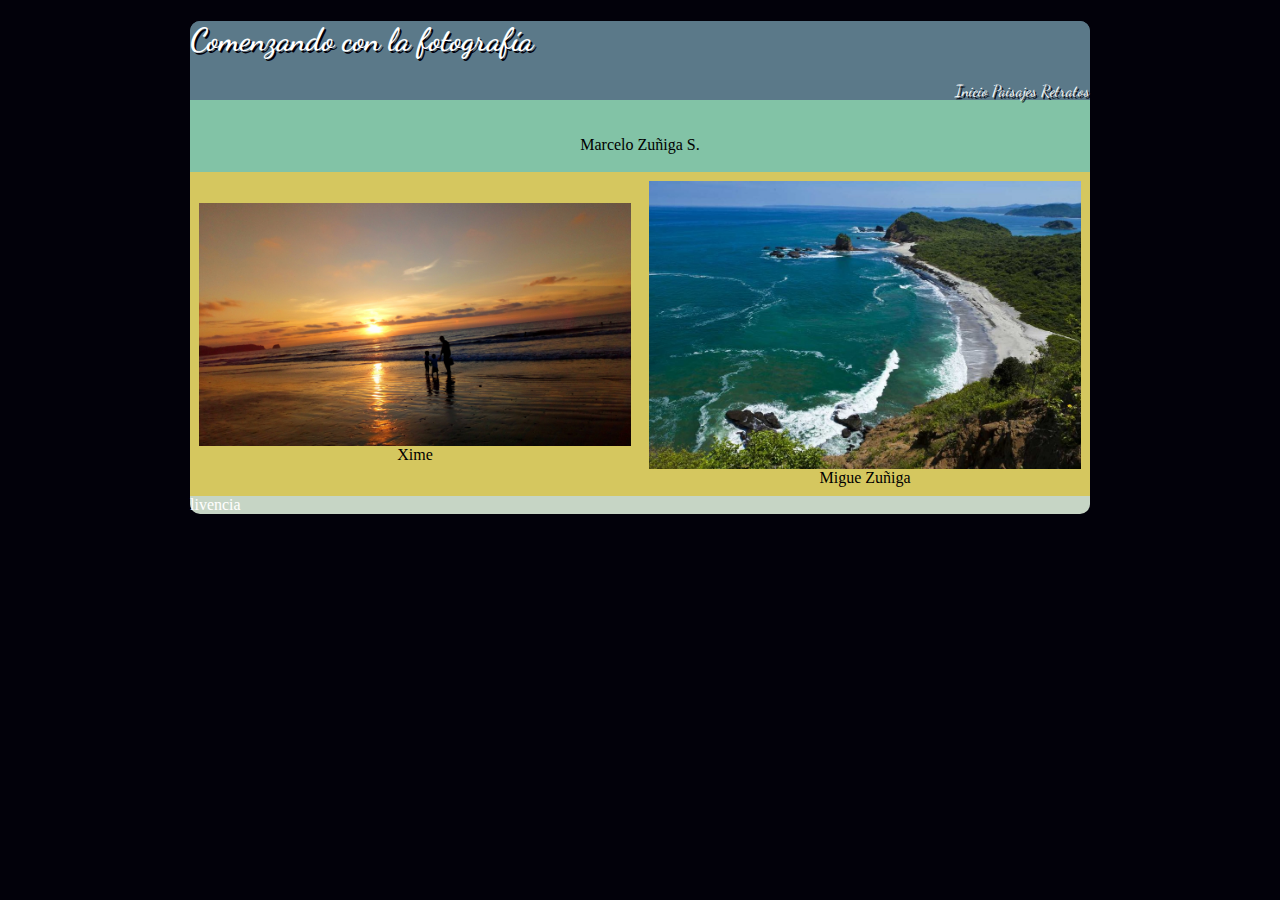
==== index.html @ 41935c0b "primer commit" ====
<!DOCTYPE html>
<html lang="es" dir="ltr">
    <head>
        <meta charset="utf-8">
        <meta name="viewport" content="width=device-width, initial-scale=1.0">
        <link rel="stylesheet" href="css/estilos.css">
        <link href="https://fonts.googleapis.com/css?family=Dancing+Script&display=swap" rel="stylesheet">
        <title>Comenzando con la Fotografía</title>
    </head>
    <body>

        <header class="contenido">
            <h1 id="titulo" >Comenzando con la fotografía</h1>
            <nav>
                    <a href="Inicio.html">Inicio</a>
                    <a href="Paisajes.html">Paisajes</a>
                    <a href="Retratos.html">Retratos</a>
            </nav>
        </header>
        <div class="contenido" >
            <div class="principal">
                <section id="central">
                    <figure>
                            <img src="imagenes/sangolqui.jpg" alt="" >
                            <figcaption>Marcelo Zuñiga S.</figcaption>
                    </figure>
                </section>
            </div>

            <div class="secundaria">
                <div class="bloque1">
                    <figure>
                            <img src="imagenes/atacames.jpg" alt="" >
                            <figcaption>Xime</figcaption>
                    </figure>
                </div>
                <div class="bloque2">
                    <figure>
                            <img src="imagenes/machalilla.jpg" alt="" >
                            <figcaption>Migue Zuñiga</figcaption>
                    </figure>
                </div>
            </div>
        </div>
    </body>
    <footer class="contenido">
        <p>livencia</p>
    </footer>
</html>
---- css/estilos.css ----
/* cabecera */
header, #titulo{
    background-color: #5b7989;
    border-radius: 10px 10px 0px 0px;
    text-align: left;
    color: white;
    text-shadow: 2px 2px #02010a;
    font-family: 'Dancing Script', cursive;

}

nav, a {
    text-align: right;
    color: white;
    text-decoration: none;
}



/* contenido */

body{

    background:  #02010a;


}
div{
    margin: 0px;
    vertical-align: middle;
}

.contenido{
    margin: auto;

}

.principal{
    align-content: center;
    background: #82c3a6;
}

.secundaria{
    background-color:  #d5c75f;
    border-width: 1px;
    height: 100%;
    display: flex;
    flex-direction: row;
    align-items: center;

}


figure{
    margin: 0px;
    padding: 2%;
    text-align: center;
}

 img{
    width: 100%;
vertical-align: middle;
}
@media (min-width:900px) {
    .contenido {
        max-width: 900px;
    }

    div [class*="bloque"]{
        width: 50%;
    }
    .secundaria{
        flex-wrap: nowrap;
    }

}

@media (max-width:900px) {
    .contenido {
        max-width: 100%;
    }
    div [class*="bloque"]{
        width: 100%;
    }
    .secundaria{
        flex-wrap: wrap;
    }
}

p{
    margin: 0px;
}
/* pie de pagina */
footer{
    background-color: #C6d5c5;
    border-radius: 0px 0px 10px 10px;
    text-align: left;
    color: white;

}
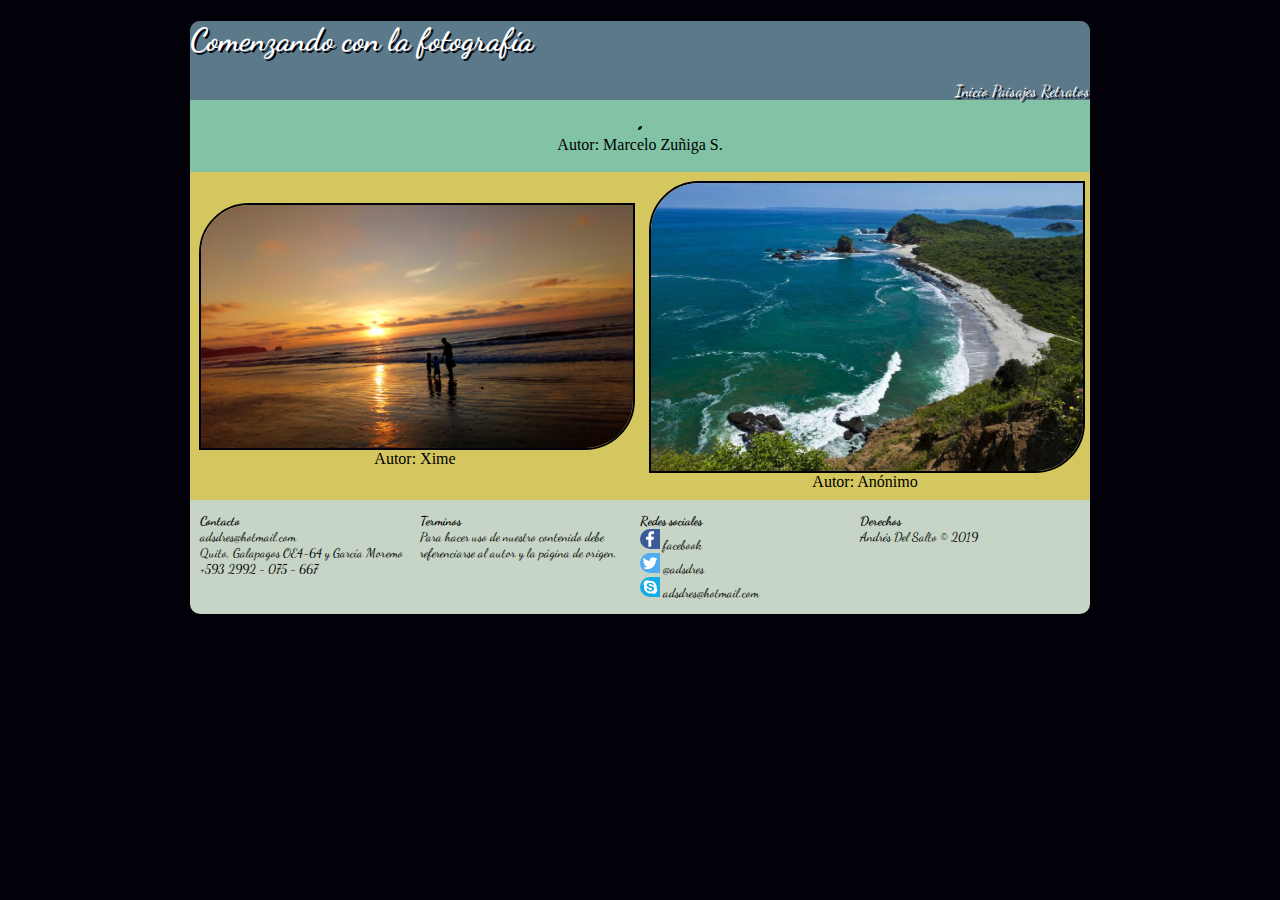
==== commit 1517f238: "Estructura principal terminada" ====
--- a/index.html
+++ b/index.html
@@ -22,7 +22,7 @@
                 <section id="central">
                     <figure>
                             <img src="imagenes/sangolqui.jpg" alt="" >
-                            <figcaption>Marcelo Zuñiga S.</figcaption>
+                            <figcaption>Autor: Marcelo Zuñiga S.</figcaption>
                     </figure>
                 </section>
             </div>
@@ -31,19 +31,52 @@
                 <div class="bloque1">
                     <figure>
                             <img src="imagenes/atacames.jpg" alt="" >
-                            <figcaption>Xime</figcaption>
+                            <figcaption>Autor: Xime</figcaption>
                     </figure>
                 </div>
                 <div class="bloque2">
                     <figure>
                             <img src="imagenes/machalilla.jpg" alt="" >
-                            <figcaption>Migue Zuñiga</figcaption>
+                            <figcaption>Autor: Anónimo</figcaption>
                     </figure>
                 </div>
             </div>
         </div>
     </body>
     <footer class="contenido">
-        <p>livencia</p>
+        <div class="pie">
+            <div class="pie1">
+                <p><strong>Contacto</strong><br>
+                    <a href="mailto:adsdres@hotmail.com?subject=Contacto">adsdres@hotmail.com</a><br>
+                    Quito, Galapagos OE4-64 y García Moremo <br>
+                    +593 2992 - 075 - 667
+                </p>
+            </div>
+            <div class="pie2">
+                <p>
+                    <strong>Terminos</strong><br>
+                    Para hacer uso de nuestro contenido debe referenciarse al autor y la página de origen.
+                </p>
+            </div>
+            <div class="pie3">
+                <p><strong>Redes sociales</strong><br>
+                    <a href="https://facebook.com/andres.delsalto.5">
+                        <img src="Iconos\facebook.svg" alt="facebook"  width="20px" height="20px" > facebook
+                    </a><br>
+                    <a href="https://twitter.com/@adsdres" >
+                        <img src="Iconos\twitter.svg" alt="facebook"  width="20px" height="20px" > @adsdres
+                    </a><br>
+                    <a href="skype:adsdres@hotmail.com">
+                        <img src="Iconos\skype.svg" alt="facebook"  width="20px" height="20px" > adsdres@hotmail.com
+                    </a><br>
+                </p>
+            </div>
+            <div class="pie4">
+                <p><strong>Derechos</strong><br>
+                    Andrés Del Salto © 2019
+                </p>
+
+            </div>
+        </div>
     </footer>
 </html>
--- a/css/estilos.css
+++ b/css/estilos.css
@@ -23,12 +23,11 @@
 body{
 
     background:  #02010a;
+}
 
-
-}
 div{
     margin: 0px;
-    vertical-align: middle;
+    /* vertical-align: middle; */
 }
 
 .contenido{
@@ -48,6 +47,7 @@
     display: flex;
     flex-direction: row;
     align-items: center;
+    justify-content: space-around;
 
 }
 
@@ -58,20 +58,61 @@
     text-align: center;
 }
 
- img{
+figure img{
     width: 100%;
-vertical-align: middle;
+    vertical-align: middle;
+    border: 2px solid #02010a;
 }
+
+
+/* pie de pagina */
+footer {
+    background-color: #C6d5c5;
+    border-radius: 0px 0px 10px 10px;
+    color: black;
+    font-family: 'Dancing Script', cursive;
+
+}
+
+footer a{
+    color: black;
+}
+
+img[src*=".jpg"]{
+  border-radius: 50px 0px 50px 0px;
+}
+
+img[src*=".svg"]{
+  border-radius: 50% 0% 0% 50%;;
+}
+
+
+.pie{
+    display: flex;
+    font-size: 0.8em;
+    padding: 0px 10px 0px 10px;
+    align-items: flex-start;
+    justify-items: center;
+}
+
+
+/* NOTE: Configuración de pantalla de dispositivos */
+
 @media (min-width:900px) {
     .contenido {
         max-width: 900px;
     }
 
-    div [class*="bloque"]{
+    div[class*="bloque"]{
         width: 50%;
     }
     .secundaria{
         flex-wrap: nowrap;
+    }
+
+    div[class*="pie"]{
+        flex: 1 1 25%;
+        flex-direction: row;
     }
 
 }
@@ -80,22 +121,42 @@
     .contenido {
         max-width: 100%;
     }
-    div [class*="bloque"]{
+    div[class*="bloque"]{
         width: 100%;
     }
     .secundaria{
         flex-wrap: wrap;
     }
+    div[class*="pie"]{
+        flex: 1 1 100%;
+        flex-direction: column;
+    }
 }
 
-p{
-    margin: 0px;
+
+
+/* NOTE:Efectos de animación  */
+
+@keyframes rotar {
+    from{
+        transform: rotate(10deg);
+        border: 2px solid #82c3a6;
+    }
 }
-/* pie de pagina */
-footer{
-    background-color: #C6d5c5;
-    border-radius: 0px 0px 10px 10px;
-    text-align: left;
-    color: white;
 
+
+@keyframes traslacion {
+    from{
+        transform: translate(20px,-5px);
+        border: 2px solid #82c3a6;
+    }
 }
+
+
+.bloque1 img:hover{
+    animation: rotar 3s;
+}
+
+.bloque2 img:hover{
+    animation: traslacion 3s;
+}
